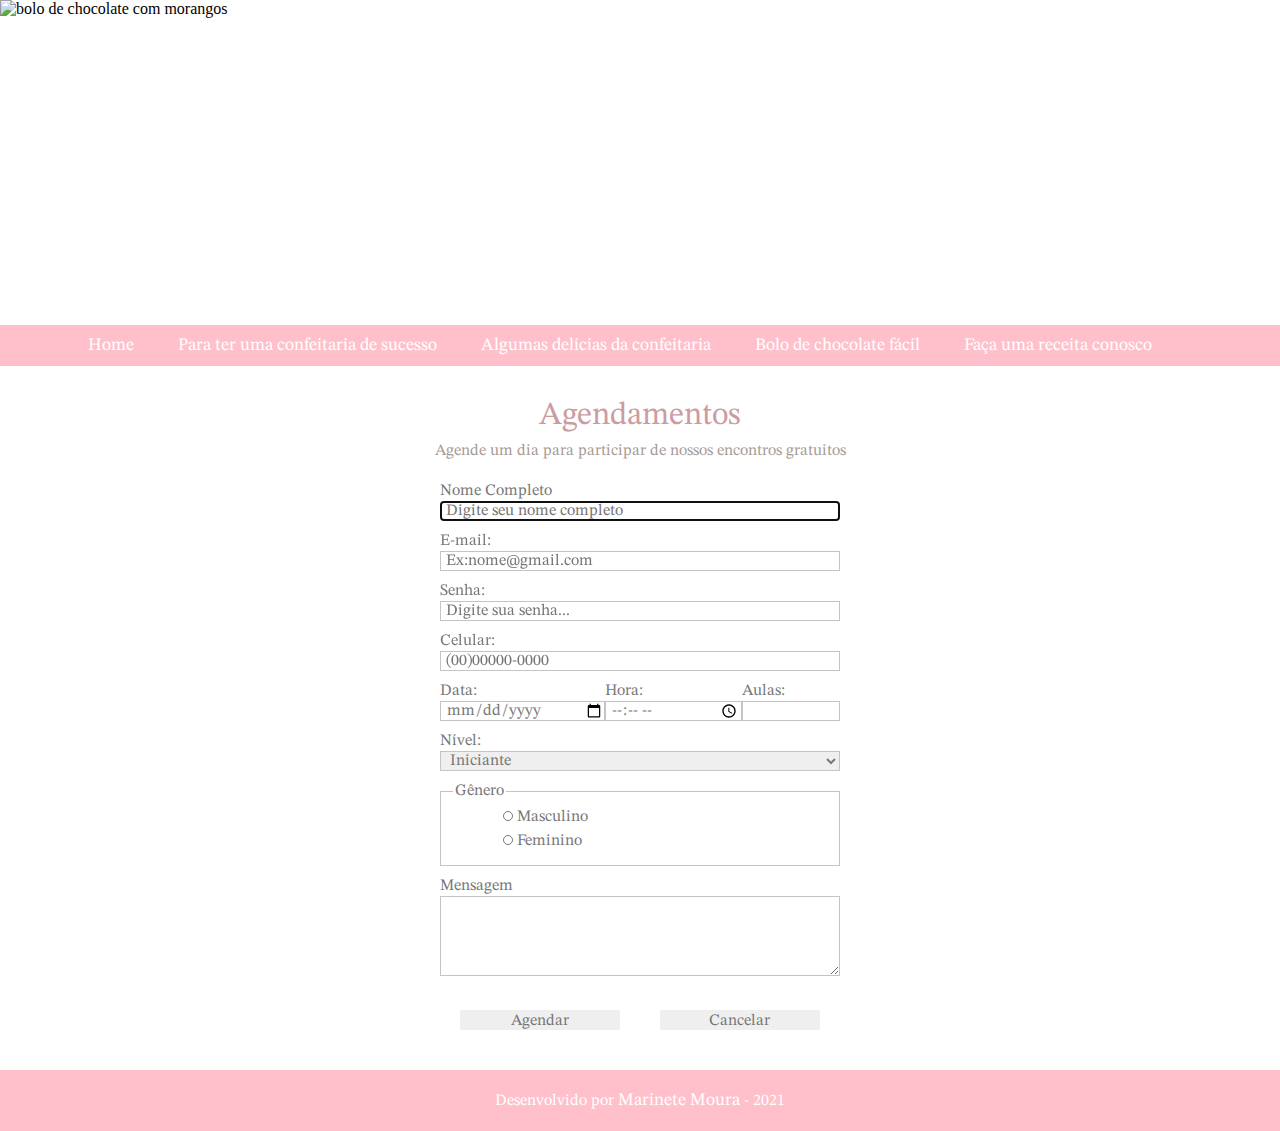
==== Agendamentos.html @ e9687db4 "Add files via upload" ====
<!DOCTYPE html>
<html lang="pt-br">
    <head>
        <title> Confeitaria Caldeira</title>
        <meta charset="utf-8" />
        <meta name="author" content="Marinete Moura" />
        <meta name="keywords" content="confeitaria, caldeira, bolo, doces,cremes, chocolate, tradicional, moderna, artística"/>
        <meta name="description" content=" Uma confeitaria tradicional, modena e artística" />
        <link rel="stylesheet" type="text/css" href="style.css"/>
    </head>
    <body>
        <header>
    	   <img src="img/capa.jpeg" alt="bolo de chocolate com morangos "/>
        </header>
        <nav>
    	     <a class="a-menu" href="marinetecaldeira.html">Home</a>
    	     <a class="a-menu" href="marinetecaldeira.html#pag-Para%20ter%20uma%20confeitaria%20de%20sucesso">Para ter uma confeitaria de sucesso</a>
    	     <a class="a-menu" href="marinetecaldeira.html#pag-Algumas%20delícias%20da%20confeitaria">Algumas delícias da confeitaria</a>
    	     <a class="a-menu" href="marinetecaldeira.html#pag-Bolo%20de%20chocolate%20fácil">Bolo de chocolate fácil</a>
    	     <a class="a-menu" href="#">Faça uma receita conosco</a>
        </nav>

        <section id="pag-agendamentos">
            <h1>Agendamentos</h1>

   
                 <p>Agende um dia para participar de nossos encontros gratuitos </p>

                 <form name="" method="" action="">
                 	<label for="name">Nome Completo</label>
                 	<input id="name" type="text" name="nome_completo" placeholder="Digite seu nome completo" require autofocus /> 

                 	<label for="email">E-mail:</label>
                    <input id="email" type="email" name="email" placeholder="Ex:nome@gmail.com" required />

                    <label for="senha">Senha:</label>
                    <input id="senha" type="password" name="senha" placeholder="Digite sua senha..."/>

                    <label for="celular">Celular:</label>
                    <input id="celular" type="tel" name="celular" placeholder="(00)00000-0000" pattern="^\(?\d{2}\)\d{5}[-\s]\d{4}.*?$" />

             <div id="data-hora-num">
                 <div>
                    <label for="data">Data:</label>
                    <input id="data" type="date" name="data"/>
                </div>
                <div>
                    <label for="hora">Hora:</label>
                    <input id="hora" type="time" name="hora"/>
                </div>
                <div>
                    <label for="aulas">Aulas:</label>
                    <input id="aulas" type="number" name="aulas" min="1" max="3" step="1"/>
                 </div>
              </div>
                    <label for="nivel">Nível:</label>
                    <select id="nivel" name="nivel">
                    	<option value="iniciante">Iniciante</option>
                    	<option value="basico">Básico</option>
                    	<option value="medio">Médio</option>
                    	<option value="avancado">Avançado</option>
                    </select><br/>

                    <fieldset>
                    	<legend>Gênero</legend>
                    	<input id="masc" type="radio" name="genero" value="masc" /> <label for="masc">Masculino</label> <br/>
                        <input id="fem" type="radio" name="genero" value="fem" /> <label for="fem">Feminino</label>
                    </fieldset>

                    <label for="msg">Mensagem</label> <br/>
                    <textarea id="msg" cols="51" rows="10"></textarea>

                    
                    

                    <div id="botoes-form">
	               	    <input type="submit" name="bnt-agendar" value="Agendar" />
	                    <input type="reset" name="bnt-cancelar" value="Cancelar" />
                    </div>


                 </form>
        </section>
        <footer>
            <p >Desenvolvido por <a href="http://instagram.com/moura_moura14" target="_blank">Marinete Moura</a> - 2021 </p>
        </footer>

    </body>
</html>
---- style.css ----
@import url('https://fonts.googleapis.com/css2?family=STIX+Two+Text:ital,wght@0,400;0,500;1,500&display=swap');

*{margin:0;}

body{
	background-color:#FFF;
}

header, img{
	width:100%;
	height: 325px;
} 

nav{
	background-color:#FFC0CB;
	text-align: center;
	padding: 10px;


}

a{
	font: 1.1rem 'STIX Two Text', sans-serif;
	text-decoration: none;	
}

.a-menu{
	color: #FFF;
	margin-right: 40px;
}

a:hover{
	color: grey;
}


article{
	width: 100%;
	padding: 10px;
	box-sizing: border-box;
}


h1{
	font: 2rem 'STIX Two Text', sans-serif;
	color: #cb9ca1;
	text-align: center;
	margin: 10px 0px 5px 0px;

}

p{
	font: 1rem 'STIX Two Text', sans-serif; 
	color: #a69b97;
	text-align: center;
}

section{
	padding: 20px 40px
}
h2{
	font: 1.2rem 'STIX Two Text', sans-serif;
	color: #cb9ca1;
	margin-bottom: 10px

}

#pag-ptcs{
	background-color: #FFF;

}

#pag-ptcs{

}

ul{
	padding: 10px 0px

}

li{
	font: 1rem 'STIX Two Text', sans-serif; 
	color: #a69b97;
	margin-bottom: 5px;
}

#pag-addc{

}

#container{
	display: flex;

}

.card{
	margin: 10px;
	width: 25%;
	border-radius:10px;
	box-shadow: 10px 5px 10px #d3d3d3;
}

.card:hover{
	box-shadow: 10px 10px 15px #d3d3d3;
}

.card-contet{
	padding: 10px;

}

.card-contet p{
	text-align: justify;
	line-height: 20px;


}

h3{
	font: 1.5rem 'STIX Two Text', sans-serif;
	color: #cb9ca1;
	text-align: center;
	margin-bottom: 10px;
}

#pag-bdcf{

}

#pag-bdcf p{
	text-align: justify;
	margin-bottom: 10px
}

#container-bdcf{
	display: flex;
}

.coluna{
	padding: 20px;

}

video{

width: 400px;
}

footer{
	background-color: #FFC0CB;
	padding: 20px;

}

footer p{
	text-align: center;
	color: #FFF;
}

footer a{
	color: #FFF;
}

footer a:hover{
	color: gray;
}

/*página agendamentos*/

#pag-agendamentos{

}

#pag-agendamentos p{
	margin-bottom: 20px;
}

form{
	width: 400px;
	margin: 0 auto;

}

input, select, textarea{
	width: 100%;
	height: 20px;
	margin-bottom: 10px;
	padding-left: 5px;
	box-sizing: border-box;
	border: 1px solid #C4C4C4;
	color: #777;
}

label, fieldset, input, select, textarea{
	font: 1rem 'STIX Two Text', sans-serif;
	color: #777;
}

fieldset{
	border: 1px solid #C4C4C4;
	margin-bottom: 10px;

}

#data-hora-num{
	display: flex;
}

input[type="radio"]{
	width: 10px;
	height: 10px;
	margin-left: 50px;
}

textarea{
	height: 80px;
}

#botoes-form{
	display: flex;
}

input[type="submit"], input[type="reset"]{
	margin: 20px;
	border:0;
}
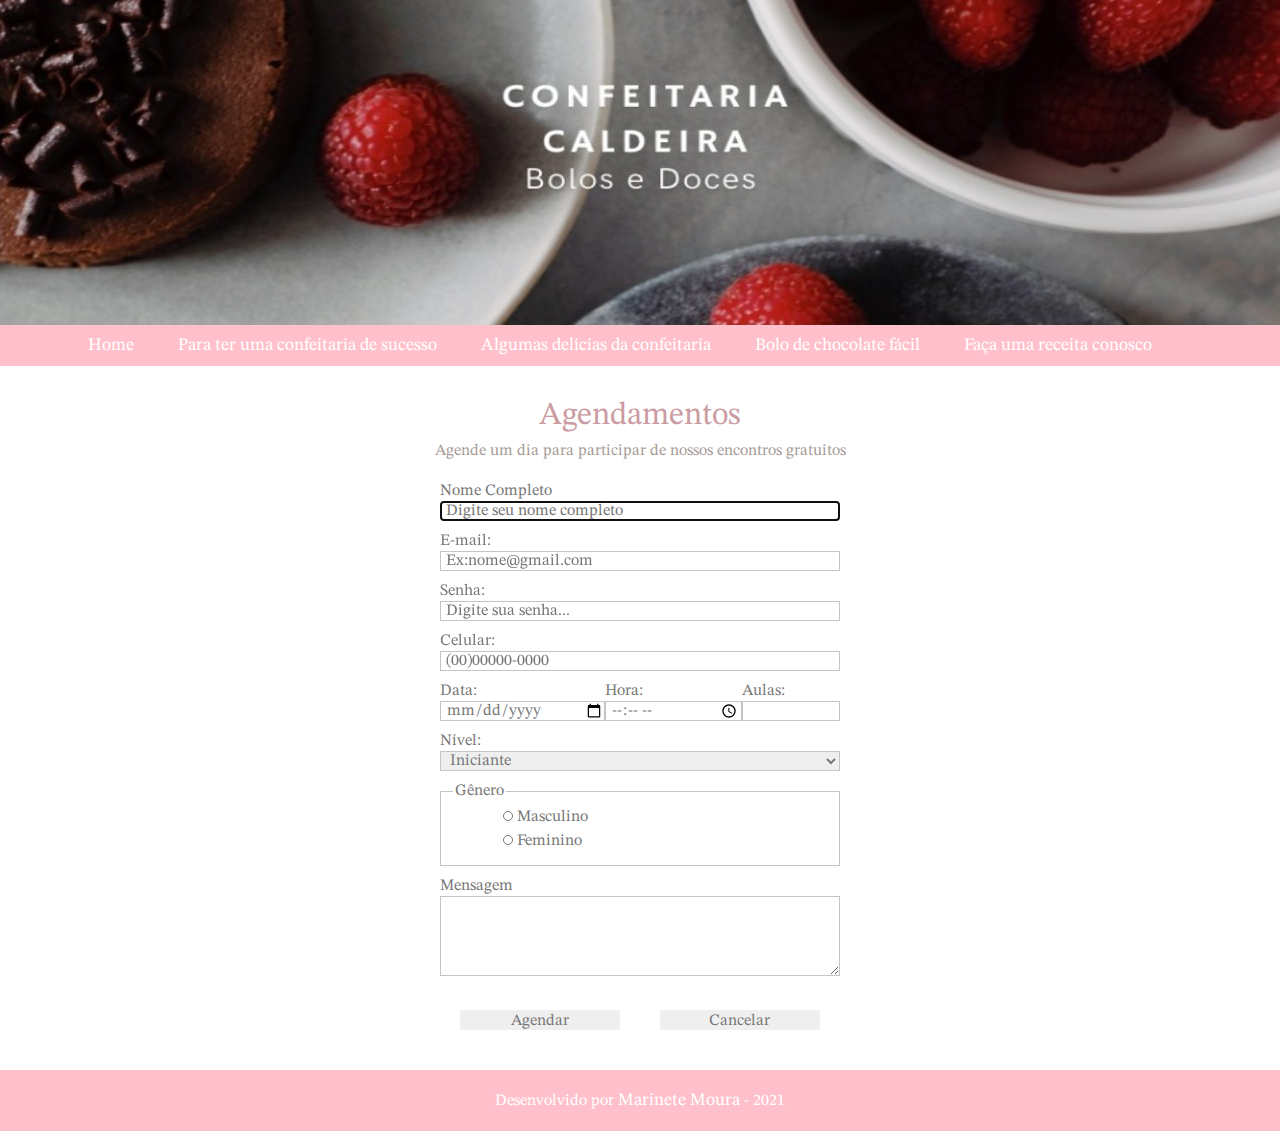
==== commit d2772011: "Update Agendamentos.html" ====
--- a/Agendamentos.html
+++ b/Agendamentos.html
@@ -13,10 +13,10 @@
     	   <img src="img/capa.jpeg" alt="bolo de chocolate com morangos "/>
         </header>
         <nav>
-    	     <a class="a-menu" href="marinetecaldeira.html">Home</a>
-    	     <a class="a-menu" href="marinetecaldeira.html#pag-Para%20ter%20uma%20confeitaria%20de%20sucesso">Para ter uma confeitaria de sucesso</a>
-    	     <a class="a-menu" href="marinetecaldeira.html#pag-Algumas%20delícias%20da%20confeitaria">Algumas delícias da confeitaria</a>
-    	     <a class="a-menu" href="marinetecaldeira.html#pag-Bolo%20de%20chocolate%20fácil">Bolo de chocolate fácil</a>
+    	     <a class="a-menu" href="index.html">Home</a>
+    	     <a class="a-menu" href="index.html#pag-Para%20ter%20uma%20confeitaria%20de%20sucesso">Para ter uma confeitaria de sucesso</a>
+    	     <a class="a-menu" href="index.html#pag-Algumas%20delícias%20da%20confeitaria">Algumas delícias da confeitaria</a>
+    	     <a class="a-menu" href="index.html#pag-Bolo%20de%20chocolate%20fácil">Bolo de chocolate fácil</a>
     	     <a class="a-menu" href="#">Faça uma receita conosco</a>
         </nav>
 
@@ -86,4 +86,4 @@
         </footer>
 
     </body>
-</html>  +</html>  
